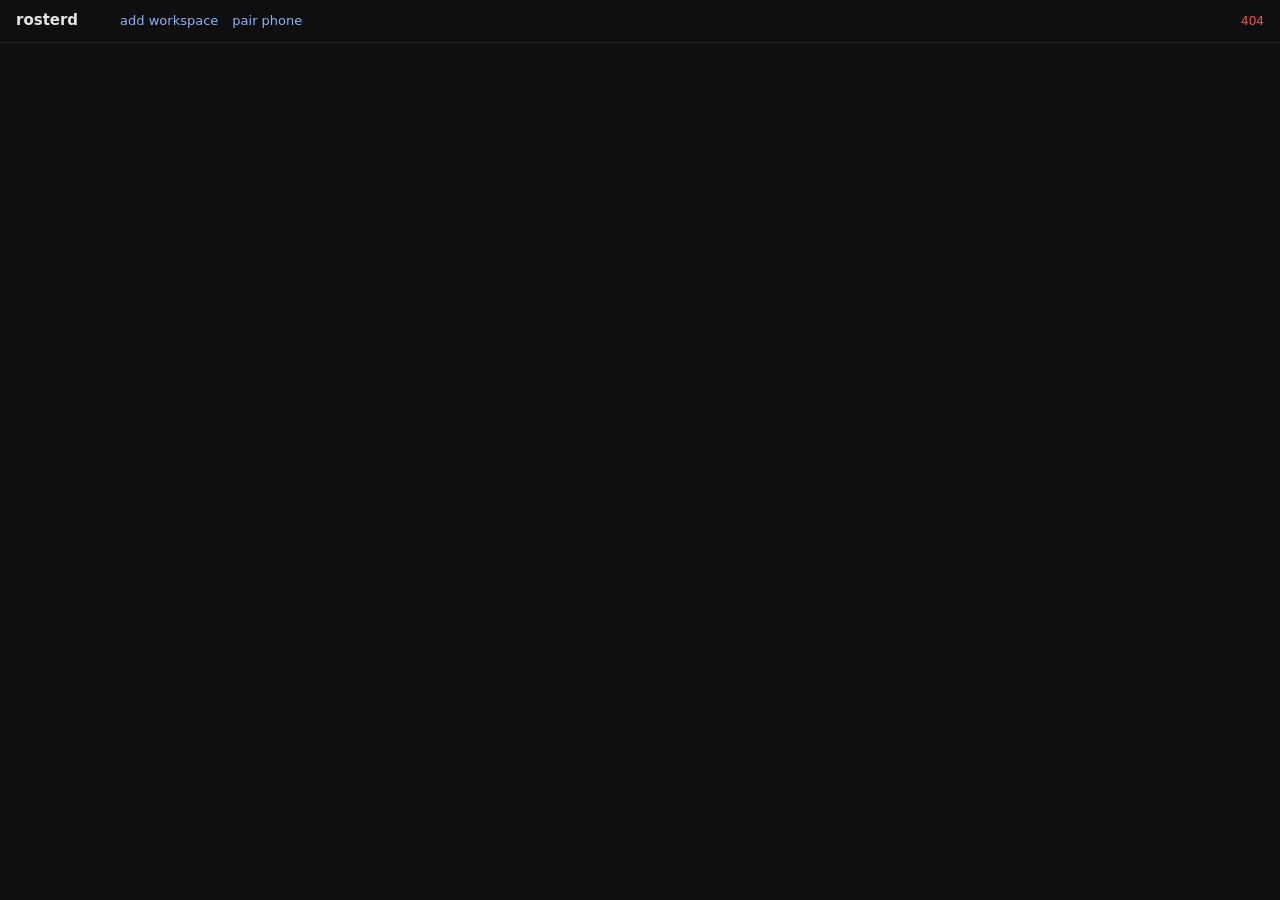
==== ui/index.html @ d0665ae2 "feat: the record carries the agent's mode, plan and context fill; the page answers its questions Mor" ====
<!doctype html>
<meta charset="utf-8">
<meta name="viewport" content="width=device-width, initial-scale=1">
<title>rosterd</title>
<style>
  :root { color-scheme: dark; --bg: #0f0f10; --fg: #e4e4e7; --dim: #8b8b92; --line: #232326; --card: #17171a; --hover: #1c1c21;
    --active: #4caf50; --idle: #8899aa; --needs_attention: #ffb300; --unknown: #6b6b73; --off: #55555c; --err: #ef5350; --link: #8ab4f8 }
  * { box-sizing: border-box }
  body { margin: 0; background: var(--bg); color: var(--fg); font: 13px/1.45 -apple-system, system-ui, sans-serif }
  a { color: var(--link); text-decoration: none }
  header { position: sticky; top: 0; z-index: 1; background: var(--bg); padding: 10px 16px; border-bottom: 1px solid var(--line); display: flex; gap: 14px; align-items: baseline; flex-wrap: wrap }
  header b { font-size: 15px } header .sum { color: var(--dim) } header .st { color: var(--dim); margin-left: auto; font-size: 12px }
  header .st.bad { color: var(--err) }
  main, section { padding: 0 16px }
  h2 { font-size: 11px; color: var(--dim); text-transform: uppercase; letter-spacing: .06em; margin: 20px 0 6px; display: flex; gap: 10px; align-items: baseline }
  h2 small { text-transform: none; letter-spacing: 0; font-size: 12px }
  .list { border: 1px solid var(--line); border-radius: 8px; background: var(--card); overflow: hidden }
  .list > small { display: block; padding: 10px 12px; color: var(--dim) }
  .s { display: grid; grid-template-columns: 18px minmax(0, 1fr) auto; gap: 2px 10px; align-items: center; padding: 8px 12px; border-top: 1px solid var(--line) }
  .s:first-child { border-top: 0 } .s:hover { background: var(--hover) }
  .s.ended, .s.suspended, .s.stale, .peer-unreachable .s { color: var(--dim) } .s.ended .name { text-decoration: line-through }
  .mark { grid-row: 1 / span 2; position: relative; width: 18px; height: 18px; align-self: center; font-weight: 700; font-size: 12px; line-height: 18px; text-align: center }
  .mark { color: var(--fg) } .mark.claude, .hz.claude { color: #d97757 } .s.ended .mark, .s.suspended .mark, .s.stale .mark { opacity: 0.5 }
  .mark svg { display: block; width: 18px; height: 18px; fill: currentColor }
  .dot { width: 8px; height: 8px; border-radius: 50%; background: currentColor }
  .mark .dot { position: absolute; right: -3px; bottom: -3px; box-shadow: 0 0 0 2px var(--card) }
  .dot.unknown { background: none; box-shadow: inset 0 0 0 1.5px currentColor }
  .needs_attention { color: var(--needs_attention) } .active { color: var(--active) } .idle { color: var(--idle) } .unknown { color: var(--unknown) }
  .ended, .suspended, .stale { color: var(--off) }
  .who { display: flex; gap: 8px; align-items: baseline; min-width: 0; flex-wrap: wrap } .name { font-weight: 600; color: var(--fg) }
  .state { font-size: 12px; font-weight: 500 } .ev { color: var(--dim); font-size: 12px }
  .proj { font-size: 11px; font-weight: 500; padding: 1px 7px; border-radius: 4px; background: var(--line); color: var(--fg) }
  .meta { grid-column: 2; color: var(--dim); font-size: 12px; white-space: nowrap; overflow: hidden; text-overflow: ellipsis }
  .stats { grid-column: 3; display: flex; gap: 12px; justify-content: flex-end; color: var(--dim); font-size: 12px; font-variant-numeric: tabular-nums; white-space: nowrap }
  .hz svg { width: 14px; height: 14px; fill: currentColor; vertical-align: -3px }
  .stats svg { width: 12px; height: 12px; vertical-align: -2px; margin-right: 3px; fill: none; stroke: currentColor; stroke-width: 1.6; stroke-linecap: round }
  .acts { grid-column: 3; grid-row: 2; display: flex; gap: 6px; align-items: center; justify-content: flex-end; flex-wrap: wrap }
  .pend { grid-column: 2 / -1; border-left: 2px solid var(--needs_attention); padding: 4px 10px; margin: 4px 0 2px; display: flex; gap: 6px 10px; align-items: center; flex-wrap: wrap }
  .pend b { font-weight: 600 } .pend small { color: var(--dim) }
  .pend label { display: flex; gap: 4px; align-items: center; font-size: 12px } .pend .msg { flex-basis: 100%; white-space: pre-wrap }
  .ctx { display: inline-block; width: 28px; height: 7px; border: 1px solid currentColor; border-radius: 3px; vertical-align: 0; margin-right: 4px; overflow: hidden } .ctx i { display: block; height: 100%; background: currentColor }
  .plan { grid-column: 2 / -1; font-size: 12px; color: var(--dim) } .plan summary { cursor: pointer } .plan ol { margin: 4px 0 2px; padding-left: 18px }
  .plan .completed { text-decoration: line-through; opacity: 0.6 } .plan .in_progress { color: var(--fg) } .plan .high::marker { color: var(--needs_attention) }
  button { font: inherit; font-size: 12px; cursor: pointer; background: #232327; color: var(--fg); border: 1px solid #36363c; border-radius: 6px; padding: 4px 10px }
  button:hover { background: #2b2b31 } button.go { background: #2a3a20; border-color: #3f5a2f } button.no { color: var(--err) }
  input, select { font: inherit; font-size: 12px; background: #0d0d0f; color: var(--fg); border: 1px solid #333; border-radius: 6px; padding: 4px 8px }
  form.p { display: flex; gap: 6px } form.p input { width: 180px }
  @media (max-width: 720px) { .s { grid-template-columns: 8px minmax(0, 1fr) } .acts { grid-column: 2; grid-row: auto; justify-content: flex-start } .meta { white-space: normal } form.p input { width: 120px } }
  pre#log { white-space: pre-wrap; word-break: break-word; font: 12px/1.4 ui-monospace, monospace; padding: 10px 16px; margin: 0; min-height: 40vh }
  pre#log .tool { color: var(--link) } #recap { padding: 0 16px; color: var(--dim); white-space: pre-wrap }
  dialog { background: var(--card); color: var(--fg); border: 1px solid var(--line); border-radius: 8px; max-width: 92vw }
  dialog form { display: flex; flex-direction: column; gap: 8px; min-width: 260px } dialog input { width: auto } .err { color: var(--err) }
  #qr form { max-width: 280px; align-items: stretch } #qrSvg { background: #fff; padding: 12px; border-radius: 6px; line-height: 0 }
  #qrSvg svg { width: 100%; height: auto } #qrLink { font: 11px/1.4 ui-monospace, monospace; word-break: break-all; display: block }
  #qr .row { display: flex; gap: 6px; justify-content: flex-end }
</style>
<header id="hdr"></header>
<section id="attention"></section>
<main id="roster"></main>
<pre id="log" hidden></pre>
<div id="recap" hidden></div>
<dialog id="qr"><form method="dialog"><div id="qrSvg"></div><a id="qrLink"></a><div class="row"><button type="button" id="qrCopy">copy link</button><button>close</button></div></form></dialog>
<dialog id="ws"><form method="dialog">
  <b>Workspace upstream</b>
  <input id="wsUrl" placeholder="https://ws.example.ts.net"><input id="wsTok" placeholder="token" type="password">
  <div style="display:flex;gap:6px;justify-content:flex-end"><button value="clear">clear</button><button value="save">save</button></div>
</form></dialog>
<script>
'use strict';
const $ = (s) => document.querySelector(s);
const esc = (s) => String(s ?? '').replace(/[&<>"']/g, (c) => ({ '&': '&amp;', '<': '&lt;', '>': '&gt;', '"': '&quot;', "'": '&#39;' }[c]));
const ago = (t) => { if (!t) return ''; const s = Math.max(0, (Date.now() - new Date(t)) / 1000); return s < 60 ? `${s | 0}s` : s < 3600 ? `${(s / 60) | 0}m` : s < 86400 ? `${(s / 3600) | 0}h` : `${(s / 86400) | 0}d`; };
const ms = (n) => ago(Date.now() - (n || 0));
const plural = (n, w) => `${n} ${w}${n === 1 ? '' : 's'}`;

// The loopback bearer, R6: taken from ?token= once, kept for the tab, never in the URL after.
const q = new URLSearchParams(location.search);
if (q.get('token')) { sessionStorage.setItem('rosterd.token', q.get('token')); q.delete('token'); history.replaceState(null, '', location.pathname + (q.size ? '?' + q : '')); }
const auth = () => { const t = sessionStorage.getItem('rosterd.token'); return t ? { authorization: `Bearer ${t}` } : {}; };
const api = async (path, body, method) => {
  const r = await fetch(path, { method: method || (body ? 'POST' : 'GET'), headers: { ...auth(), ...(body ? { 'content-type': 'application/json' } : {}) }, body: body && JSON.stringify(body) });
  const j = await r.json().catch(() => ({}));
  if (!r.ok) throw new Error(j.error || `${r.status}`);
  return j;
};
// EventSource cannot send a bearer, so SSE is a streamed fetch: `data:` lines between blank lines.
async function sse(path, onEvent, onStatus) {
  for (;;) {
    try {
      const r = await fetch(path, { headers: auth() });
      if (!r.ok) throw new Error(r.status === 401 ? 'unauthorized: open with ?token=' : `${r.status}`);
      onStatus('');
      const rd = r.body.getReader(), dec = new TextDecoder(); let buf = '';
      for (;;) {
        const { value, done } = await rd.read(); if (done) break;
        buf += dec.decode(value, { stream: true }).replace(/\r\n/g, '\n');
        let i; while ((i = buf.indexOf('\n\n')) >= 0) {
          const data = buf.slice(0, i).split('\n').filter((l) => l.startsWith('data:')).map((l) => l.slice(5).trim()).join('\n');
          buf = buf.slice(i + 2);
          if (data) { try { onEvent(JSON.parse(data)); } catch (e) { console.warn(e); } }
        }
      }
      onStatus('disconnected');
    } catch (e) { onStatus(String(e.message || e)); }
    await new Promise((r) => setTimeout(r, 2000));
  }
}

const state = { swarm: null, local: '', pending: {}, questions: {}, login: {}, seen: {}, drafts: {}, status: 'connecting', attention: [], decisions: {}, wsErr: '' };
const nodeOf = (key) => key.split(':')[0];
// Session actions reach the owning node through this node, R7.5: local keys directly, peers under /swarm/{node_id}/.
const spath = (key, suffix = '') => (nodeOf(key) === state.local ? `/sessions/${key}${suffix}` : `/swarm/${nodeOf(key)}/sessions/${key}${suffix}`);
const ws = () => { try { return JSON.parse(localStorage.getItem('rosterd.workspace') || 'null'); } catch { return null; } };

// ---------- roster page ----------
// One word for a row, liveness first: ended, suspended and stale say more than the last activity did.
const stateOf = (r) => (r.liveness === 'live' ? r.activity : r.liveness);
const RANK = { needs_attention: 0, active: 1, idle: 2, unknown: 3, suspended: 4, stale: 4, ended: 5 };
// The CLI's display name, R14.1: the name, else the cwd's last segment in brackets, else the pid.
const CPU = '<svg viewBox="0 0 16 16"><rect x="4" y="4" width="8" height="8" rx="1"/><path d="M6 1v3M10 1v3M6 12v3M10 12v3M1 6h3M1 10h3M12 6h3M12 10h3"/></svg>';
const CLOCK = '<svg viewBox="0 0 16 16"><circle cx="8" cy="8" r="6.5"/><path d="M8 4.5V8l2.5 1.5"/></svg>';
const mem = (mb) => mb >= 1024 ? `${(mb / 1024).toFixed(1)} GB` : `${mb} MB`;
// Context fill as a meter, ACP usage_update's used over size.
const ctxHtml = (u) => { if (!u?.context_size) return ''; const pct = Math.min(100, Math.round(100 * (u.context_used || 0) / u.context_size)); return `<span title="${u.context_used || 0} / ${u.context_size}"><span class="ctx"><i style="width:${pct}%"></i></span>${pct}%</span>`; };
const statsHtml = (r) => `${r.mode ? `<span class="proj">${esc(r.mode)}</span>` : ''}${ctxHtml(r.usage)}${r.load ? `<span>${CPU}${r.load.cpu_pct}%</span><span>${mem(r.load.rss_mb)}</span>` : ''}<span>${CLOCK}${ago(r.started_at)}</span>`;
// The agent's plan, folded: done over total and the entry in progress on the summary line.
function planHtml(r) {
  const e = r.plan?.entries || []; if (!e.length || r.liveness !== 'live') return '';
  const done = e.filter((x) => x.status === 'completed').length, now = e.find((x) => x.status === 'in_progress');
  return `<details class="plan"><summary>plan ${done}/${e.length}${now ? ` · ${esc(now.content)}` : ''}</summary><ol>${e.map((x) => `<li class="${esc(x.status)} ${esc(x.priority)}">${esc(x.content)}</li>`).join('')}</ol></details>`;
}
const tilde = (p) => p.replace(/^(\/Users\/[^/]+|\/home\/[^/]+|\/root)(?=\/|$)/, '~');
const projOf = (r) => r.cwd ? r.cwd.replace(/\/+$/, '').split('/').pop() : '';
// The harness by its logo: Claude's, OpenAI's for codex, pi's; any other by name.
const LOGO = { claude: '<svg viewBox="0 0 24 24"><path d="m4.7144 15.9555 4.7174-2.6471.079-.2307-.079-.1275h-.2307l-.7893-.0486-2.6956-.0729-2.3375-.0971-2.2646-.1214-.5707-.1215-.5343-.7042.0546-.3522.4797-.3218.686.0608 1.5179.1032 2.2767.1578 1.6514.0972 2.4468.255h.3886l.0546-.1579-.1336-.0971-.1032-.0972L6.973 9.8356l-2.55-1.6879-1.3356-.9714-.7225-.4918-.3643-.4614-.1578-1.0078.6557-.7225.8803.0607.2246.0607.8925.686 1.9064 1.4754 2.4893 1.8336.3643.3035.1457-.1032.0182-.0728-.164-.2733-1.3539-2.4467-1.445-2.4893-.6435-1.032-.17-.6194c-.0607-.255-.1032-.4674-.1032-.7285L6.287.1335 6.6997 0l.9957.1336.419.3642.6192 1.4147 1.0018 2.2282 1.5543 3.0296.4553.8985.2429.8318.091.255h.1579v-.1457l.1275-1.706.2368-2.0947.2307-2.6957.0789-.7589.3764-.9107.7468-.4918.5828.2793.4797.686-.0668.4433-.2853 1.8517-.5586 2.9021-.3643 1.9429h.2125l.2429-.2429.9835-1.3053 1.6514-2.0643.7286-.8196.85-.9046.5464-.4311h1.0321l.759 1.1293-.34 1.1657-1.0625 1.3478-.8804 1.1414-1.2628 1.7-.7893 1.36.0729.1093.1882-.0183 2.8535-.607 1.5421-.2794 1.8396-.3157.8318.3886.091.3946-.3278.8075-1.967.4857-2.3072.4614-3.4364.8136-.0425.0304.0486.0607 1.5482.1457.6618.0364h1.621l3.0175.2247.7892.522.4736.6376-.079.4857-1.2142.6193-1.6393-.3886-3.825-.9107-1.3113-.3279h-.1822v.1093l1.0929 1.0686 2.0035 1.8092 2.5075 2.3314.1275.5768-.3218.4554-.34-.0486-2.2039-1.6575-.85-.7468-1.9246-1.621h-.1275v.17l.4432.6496 2.3436 3.5214.1214 1.0807-.17.3521-.6071.2125-.6679-.1214-1.3721-1.9246L14.38 17.959l-1.1414-1.9428-.1397.079-.674 7.2552-.3156.3703-.7286.2793-.6071-.4614-.3218-.7468.3218-1.4753.3886-1.9246.3157-1.53.2853-1.9004.17-.6314-.0121-.0425-.1397.0182-1.4328 1.9672-2.1796 2.9446-1.7243 1.8456-.4128.164-.7164-.3704.0667-.6618.4008-.5889 2.386-3.0357 1.4389-1.882.929-1.0868-.0062-.1579h-.0546l-6.3385 4.1164-1.1293.1457-.4857-.4554.0608-.7467.2307-.2429 1.9064-1.3114Z"/></svg>', codex: '<svg viewBox="0 0 24 24"><path d="M22.2819 9.8211a5.9847 5.9847 0 0 0-.5157-4.9108 6.0462 6.0462 0 0 0-6.5098-2.9A6.0651 6.0651 0 0 0 4.9807 4.1818a5.9847 5.9847 0 0 0-3.9977 2.9 6.0462 6.0462 0 0 0 .7427 7.0966 5.98 5.98 0 0 0 .511 4.9107 6.051 6.051 0 0 0 6.5146 2.9001A5.9847 5.9847 0 0 0 13.2599 24a6.0557 6.0557 0 0 0 5.7718-4.2058 5.9894 5.9894 0 0 0 3.9977-2.9001 6.0557 6.0557 0 0 0-.7475-7.0729zm-9.022 12.6081a4.4755 4.4755 0 0 1-2.8764-1.0408l.1419-.0804 4.7783-2.7582a.7948.7948 0 0 0 .3927-.6813v-6.7369l2.02 1.1686a.071.071 0 0 1 .038.052v5.5826a4.504 4.504 0 0 1-4.4945 4.4944zm-9.6607-4.1254a4.4708 4.4708 0 0 1-.5346-3.0137l.142.0852 4.783 2.7582a.7712.7712 0 0 0 .7806 0l5.8428-3.3685v2.3324a.0804.0804 0 0 1-.0332.0615L9.74 19.9502a4.4992 4.4992 0 0 1-6.1408-1.6464zM2.3408 7.8956a4.485 4.485 0 0 1 2.3655-1.9728V11.6a.7664.7664 0 0 0 .3879.6765l5.8144 3.3543-2.0201 1.1685a.0757.0757 0 0 1-.071 0l-4.8303-2.7865A4.504 4.504 0 0 1 2.3408 7.872zm16.5963 3.8558L13.1038 8.364 15.1192 7.2a.0757.0757 0 0 1 .071 0l4.8303 2.7913a4.4944 4.4944 0 0 1-.6765 8.1042v-5.6772a.79.79 0 0 0-.407-.667zm2.0107-3.0231l-.142-.0852-4.7735-2.7818a.7759.7759 0 0 0-.7854 0L9.409 9.2297V6.8974a.0662.0662 0 0 1 .0284-.0615l4.8303-2.7866a4.4992 4.4992 0 0 1 6.6802 4.66zM8.3065 12.863l-2.02-1.1638a.0804.0804 0 0 1-.038-.0567V6.0742a4.4992 4.4992 0 0 1 7.3757-3.4537l-.142.0805L8.704 5.459a.7948.7948 0 0 0-.3927.6813zm1.0976-2.3654l2.602-1.4998 2.6069 1.4998v2.9994l-2.5974 1.4997-2.6067-1.4997Z"/></svg>', pi: '<svg viewBox="0 0 800 800"><path fill="#F09082" d="M165.29 165.29H517.36V400H400V282.65H165.29Z"/><path fill="#4D9ABF" d="M165.29 282.65H282.65V400H400V517.36H282.65V634.72H165.29Z"/><path fill="#F1BE58" d="M517.36 400H634.72V634.72H517.36Z"/></svg>' };
const harnessHtml = (h) => `<span class="hz ${esc(h)}" title="${esc(h)}">${LOGO[h] || esc(h)}</span>`;
// The row's mark: the logo in its own colours, the state dot on its corner.
const markHtml = (r, st) => `<span class="mark ${esc(r.harness)}" title="${esc(r.harness)}">${LOGO[r.harness] || esc(r.harness[0].toUpperCase())}<span class="dot ${st}"></span></span>`;
// The display name: the name, else the cwd's last segment as a chip, else where the session sits; never a pid.
const labelOf = (r) => { const proj = projOf(r), name = r.name || (proj ? '' : r.origin || ''); return `${name ? `<span class="name">${esc(name)}</span>` : ''}${proj ? `<span class="proj">${esc(proj)}</span>` : ''}`; };
const driven = (r) => r.lane === 'headless' || !!r.holder;
// Where a session opens: the conversation view for a driven one, else the node's opener over
// the API (POST /open runs rosterd-open on the machine that has the pane).
function openCommands(r) {
  if (driven(r)) return { link: `/ui/sessions/${r.session_key}`, label: 'conversation' };
  if (r.tmux || r.herdr) return { open: r.session_key, label: r.tmux ? 'tmux' : 'herdr' };
  return {};
}
// ACP option kinds: allow_* are the go, reject_* the no; the gate of R16.2 uses allow, allow_always, deny.
const optClass = (o) => (/allow/.test(o.kind || o.option_id) ? 'go' : /reject|deny/.test(o.kind || o.option_id) ? 'no' : '');
// One form field per property of an elicitation's requestedSchema: enum → select, boolean → checkbox,
// number/integer → number, array of enum → multi select, anything else → text.
function fieldHtml(name, p, required) {
  const label = esc(p.title || name), attrs = `name="${esc(name)}"${required ? ' required' : ''}`;
  if (p.enum) return `<label>${label} <select ${attrs}>${p.enum.map((v) => `<option>${esc(String(v))}</option>`).join('')}</select></label>`;
  if (p.type === 'boolean') return `<label><input type="checkbox" ${attrs}> ${label}</label>`;
  if (p.type === 'number' || p.type === 'integer') return `<label>${label} <input type="number" ${attrs} step="${p.type === 'integer' ? 1 : 'any'}"${p.minimum != null ? ` min="${p.minimum}"` : ''}${p.maximum != null ? ` max="${p.maximum}"` : ''}></label>`;
  if (p.type === 'array' && p.items?.enum) return `<label>${label} <select ${attrs} multiple>${p.items.enum.map((v) => `<option>${esc(String(v))}</option>`).join('')}</select></label>`;
  return `<label>${label} <input type="${p.format === 'email' ? 'email' : p.format === 'uri' ? 'url' : 'text'}" ${attrs}></label>`;
}
// A form's values typed back by the schema, ACP's content shape.
function formContent(f, schema) {
  const out = {}, props = schema.properties || {};
  for (const [name, p] of Object.entries(props)) {
    const el = f.elements[name]; if (!el) continue;
    if (p.type === 'boolean') out[name] = el.checked;
    else if (p.type === 'array') out[name] = el.multiple ? [...el.selectedOptions].map((o) => o.value) : el.value.split(',').map((v) => v.trim()).filter(Boolean);
    else if (p.type === 'number' || p.type === 'integer') { if (el.value !== '') out[name] = Number(el.value); }
    else if (el.value !== '' || (schema.required || []).includes(name)) out[name] = el.value;
  }
  return out;
}
function pendingHtml(key) {
  const req = (id) => `data-req='${esc(JSON.stringify(id))}'`;
  const perms = (state.pending[key] || []).map((p) => `<div class="pend"><span><b>${esc(p.tool)}</b> <small>${esc(p.summary)} · ${ago(p.at)}</small></span>
    ${p.options.map((o) => `<button class="${optClass(o)}" data-perm="${esc(key)}" ${req(p.request_id)} data-opt="${esc(o.option_id)}">${esc(o.name)}</button>`).join('')}
    <button data-perm="${esc(key)}" ${req(p.request_id)}>cancel</button></div>`);
  const questions = (state.questions[key] || []).map((q) => { const props = q.schema.properties || {}, required = q.schema.required || [];
    return `<form class="pend" data-answer="${esc(key)}" ${req(q.request_id)}><span class="msg"><b>${esc(q.schema.title || 'question')}</b> <small>${ago(q.at)}</small><br>${esc(q.message)}</span>
    ${Object.entries(props).map(([n, p]) => fieldHtml(n, p, required.includes(n))).join('')}
    <button class="go">send</button><button type="button" class="no" data-answer="${esc(key)}" ${req(q.request_id)} data-act="decline">decline</button><button type="button" data-answer="${esc(key)}" ${req(q.request_id)} data-act="cancel">cancel</button></form>`; });
  const node = (state.swarm?.nodes || []).find((n) => n.node_id === nodeOf(key))?.name || nodeOf(key);
  const login = state.login[key] ? [`<div class="pend"><span><b>login</b> <small>on ${esc(node)} · ${state.login[key].map((m) => esc(m.name)).join(' · ')}</small></span></div>`] : [];
  return [...perms, ...questions, ...login].join('');
}
function sessionHtml(r) {
  const k = r.session_key, o = openCommands(r), st = stateOf(r), ended = st === 'ended';
  const when = r.activity_at ? ago(r.activity_at) : ago(r.started_at);
  const acts = ended ? '' : [
    o.link ? `<a href="${esc(o.link)}">open ${esc(o.label)}</a>` : '',
    o.open ? `<button data-open="${esc(o.open)}">open ${esc(o.label)}</button>` : '',
    driven(r) ? `<form class="p" data-prompt="${esc(k)}"><input placeholder="prompt" value="${esc(state.drafts[k] || '')}"><button>send</button></form>` : '',
    driven(r) && st === 'active' ? `<button data-cancel="${esc(k)}">cancel turn</button>` : '',
    st === 'suspended' ? `<button data-resume="${esc(k)}">resume</button>` : '',
  ].join('');
  return `<article class="s ${st}" data-key="${esc(k)}">
    ${markHtml(r, st)}
    <div class="who">${labelOf(r)}<span class="state ${st}">${st.replace('_', ' ')}</span>
      <span class="ev">${esc(r.activity_event || '')}${r.activity_event ? ' · ' : ''}${when}${ended && r.ended_reason ? ` · ${esc(r.ended_reason)}` : ''}${r.conflict ? ' · <span class="err">attempt conflict</span>' : ''}</span></div>
    <div class="stats">${statsHtml(r)}</div>
    <div class="acts">${acts}</div>
    <div class="meta">${[r.lane === 'headless' ? 'headless' : '', r.attempt_id ? `attempt ${esc(r.attempt_id)}${r.parent_attempt_id ? ` ← ${esc(r.parent_attempt_id)}` : ''}` : '', r.origin ? esc(r.origin) : '', r.cwd ? esc(tilde(r.cwd)) : ''].filter(Boolean).join(' · ')}</div>
    ${planHtml(r)}${pendingHtml(k)}</article>`;
}
function renderRoster() {
  const sw = state.swarm, live = (sw?.records || []).filter((r) => r.liveness !== 'ended'), need = live.filter((r) => r.activity === 'needs_attention').length;
  $('#hdr').innerHTML = `<b>rosterd</b> <span>${esc((sw?.nodes || []).find((n) => n.state === 'local')?.name || '')}</span>
    <span class="sum">${sw ? plural(live.length, 'session') + (need ? ` · <span class="needs_attention">${need} need${need === 1 ? 's' : ''} attention</span>` : '') : ''}</span>
    <a href="#" id="wsBtn">${ws()?.url ? 'workspace' : 'add workspace'}</a><a href="#" id="qrBtn">pair phone</a><span class="st ${state.status === 'live' ? '' : 'bad'}">${esc(state.status)}</span>`;
  if (!sw) return;
  const byNode = {};
  for (const r of sw.records) (byNode[r.node_id] ||= []).push(r);
  $('#roster').innerHTML = sw.nodes.map((n) => {
    const recs = (byNode[n.node_id] || []).sort((a, b) => RANK[stateOf(a)] - RANK[stateOf(b)] || (b.activity_at || b.started_at).localeCompare(a.activity_at || a.started_at));
    const health = n.revoked ? 'revoked' : n.state === 'local' ? 'this node' : `${n.state}${n.seen_ms == null ? '' : ` ${ms(n.seen_ms)} ago`}${n.uptime_ms == null ? '' : ` · up ${ms(n.uptime_ms)}`}`;
    return `<div class="peer-${n.state}"><h2>${esc(n.name)} <small>${health}${n.capabilities?.harnesses?.length ? ' · ' + n.capabilities.harnesses.map(harnessHtml).join(' ') : ''}</small></h2>
      <div class="list">${recs.map(sessionHtml).join('') || '<small>no sessions</small>'}</div></div>`;
  }).join('');
  // Pending requests of sessions that need attention, refreshed when their claim sequence moves.
  for (const r of sw.records) if (r.activity === 'needs_attention' && state.seen[r.session_key] !== r.activity_seq) {
    state.seen[r.session_key] = r.activity_seq; refreshPending(r.session_key);
  }
}
// What a session waits on: permissions, questions and a login, from its state.
function takePending(key, st) {
  state.pending[key] = st?.pending || []; state.questions[key] = st?.questions || []; state.login[key] = st?.login || null;
}
// The page's own render: the roster, or the session page's head.
let sessionHead = () => {};
const rerender = () => (sessionKey ? sessionHead() : renderRoster());
async function refreshPending(key) {
  try { takePending(key, (await api(spath(key))).state); } catch { takePending(key, null); }
  rerender();
}
async function renderAttention() {
  const w = ws(); const el = $('#attention');
  if (!w?.url) { el.innerHTML = ''; return; }
  const items = state.attention;
  el.innerHTML = `<h2>workspace <small>${esc(w.url)}${state.wsErr ? ` · <span class="err">${esc(state.wsErr)}</span>` : ` · ${items.length} need you`}</small></h2><div class="list">` +
    (items.map((it) => { const d = it.decisionId && state.decisions[it.decisionId];
      return `<article class="s needs_attention"><span class="dot needs_attention"></span><div class="who"><span class="name">${esc(it.taskTitle || it.kind)}</span><span class="state needs_attention">${esc(it.reason)}</span>
        <span class="ev">${it.agent ? esc(it.agent.name) + ' · ' : ''}${ago(it.since)}${it.signalCount > 1 ? ` · ×${it.signalCount}` : ''}</span></div>
        <div class="acts"><a href="${esc(w.url.replace(/\/$/, ''))}/inbox">open in workspace</a>${it.decisionId && !d ? `<button data-decision="${esc(it.decisionId)}">rule</button>` : ''}</div>
        ${d ? `<div class="pend"><span><b>${esc(d.title)}</b> <small>${esc(d.summary)}</small></span>${(d.choices || []).map((c) => `<button data-rule="${esc(d.id)}" data-choice="${esc(c.id)}" title="${esc(c.description || '')}">${esc(c.label)}${c.recommended ? ' ★' : ''}</button>`).join('')}
          ${d.allowFreeText ? `<form class="p" data-rule-text="${esc(d.id)}"><input placeholder="or answer in words"><button>rule</button></form>` : ''}</div>` : ''}
      </article>`; }).join('') || '<small>nothing needs you</small>') + '</div>';
}
async function pollAttention() {
  const w = ws(); if (!w?.url) return;
  try {
    const r = await fetch(`${w.url.replace(/\/$/, '')}/api/v1/me/attention`, { headers: { authorization: `Bearer ${w.token}` } });
    const j = await r.json(); if (!r.ok) throw new Error(j.error?.message || j.error || r.status);
    state.attention = (j.data || j).items || []; state.wsErr = '';
  } catch (e) { state.wsErr = String(e.message || e); }
  renderAttention();
}
async function wsCall(path, body) {
  const w = ws(); const r = await fetch(`${w.url.replace(/\/$/, '')}/api/v1${path}`, { method: body ? 'POST' : 'GET', headers: { authorization: `Bearer ${w.token}`, ...(body ? { 'content-type': 'application/json' } : {}) }, body: body && JSON.stringify(body) });
  const j = await r.json().catch(() => ({})); if (!r.ok) throw new Error(j.error?.message || j.error || r.status); return j.data || j;
}

document.addEventListener('click', async (e) => {
  const b = e.target.closest('button, a'); if (!b) return;
  const d = b.dataset;
  try {
    if (b.id === 'qrBtn') { e.preventDefault(); const p = await api('/pair'); $('#qrSvg').innerHTML = p.svg; $('#qrLink').textContent = p.link; $('#qrLink').href = p.link; $('#qr').showModal(); }
    if (b.id === 'qrCopy') { await navigator.clipboard.writeText($('#qrLink').textContent); b.textContent = 'copied'; }
    else if (b.id === 'wsBtn') { e.preventDefault(); $('#wsUrl').value = ws()?.url || ''; $('#wsTok').value = ws()?.token || ''; $('#ws').showModal(); }
    else if (d.cancel) await api(spath(d.cancel, '/cancel'), {});
    else if (d.resume) await api(spath(d.resume, '/resume'), {});
    else if (d.perm) { await api(spath(d.perm, '/permission'), d.opt ? { request_id: JSON.parse(d.req), outcome: 'selected', option_id: d.opt } : { request_id: JSON.parse(d.req), outcome: 'cancelled' }); await refreshPending(d.perm); }
    else if (d.answer && d.act) { await api(spath(d.answer, '/answer'), { request_id: JSON.parse(d.req), action: d.act }); await refreshPending(d.answer); }
    else if (d.open) await api(spath(d.open, '/open'), {});
    else if (d.decision) { state.decisions[d.decision] = await wsCall(`/decisions/${d.decision}`); renderAttention(); }
    else if (d.rule) { await wsCall(`/decisions/${d.rule}/rule`, { choiceId: d.choice, surface: 'phone' }); delete state.decisions[d.rule]; pollAttention(); }
  } catch (err) { state.status = String(err.message || err); rerender(); }
});
document.addEventListener('submit', async (e) => {
  const f = e.target; if (f.closest('dialog')) return; e.preventDefault();
  if (f.dataset.answer) {
    const id = JSON.parse(f.dataset.req), q = (state.questions[f.dataset.answer] || []).find((x) => JSON.stringify(x.request_id) === f.dataset.req);
    try { await api(spath(f.dataset.answer, '/answer'), { request_id: id, action: 'accept', content: formContent(f, q?.schema || {}) }); await refreshPending(f.dataset.answer); }
    catch (err) { state.status = String(err.message || err); rerender(); }
    return;
  }
  const input = f.querySelector('input'); const text = input.value.trim(); if (!text) return;
  try {
    if (f.dataset.prompt) { await api(spath(f.dataset.prompt, '/prompt'), { prompt: text }); state.drafts[f.dataset.prompt] = ''; renderRoster(); }
    else if (f.dataset.ruleText) { await wsCall(`/decisions/${f.dataset.ruleText}/rule`, { text, surface: 'phone' }); delete state.decisions[f.dataset.ruleText]; pollAttention(); }
    else if (f.id === 'sendPrompt') { await api(spath(sessionKey, '/prompt'), { prompt: text }); input.value = ''; }
  } catch (err) { state.status = String(err.message || err); rerender(); }
});
document.addEventListener('input', (e) => { const f = e.target.closest('form[data-prompt]'); if (f) state.drafts[f.dataset.prompt] = e.target.value; });
$('#ws').addEventListener('close', () => {
  if ($('#ws').returnValue === 'save') localStorage.setItem('rosterd.workspace', JSON.stringify({ url: $('#wsUrl').value.trim(), token: $('#wsTok').value.trim() }));
  else if ($('#ws').returnValue === 'clear') localStorage.removeItem('rosterd.workspace');
  state.attention = []; renderRoster(); pollAttention();
});

// ---------- session page, /ui/sessions/{key}: the live ACP stream as a plain log plus the last recap ----------
const sessionKey = location.pathname.startsWith('/ui/sessions/') ? decodeURIComponent(location.pathname.slice('/ui/sessions/'.length)) : '';
function logLine(msg) {
  const u = msg.params?.update || msg.update || msg, log = $('#log');
  const kind = u.sessionUpdate || u.session_update || msg.method || '';
  let text = '';
  if (kind === 'agent_message_chunk' || kind === 'agent_thought_chunk') text = u.content?.text ?? u.content ?? '';
  else if (kind === 'tool_call') text = `\n▸ ${u.title || u.toolCallId || 'tool'}${u.kind ? ` (${u.kind})` : ''}\n`;
  else if (kind === 'tool_call_update') text = u.status ? `  ${u.title || u.toolCallId || 'tool'}: ${u.status}\n` : '';
  else if (kind === 'user_message_chunk') text = `\n> ${u.content?.text ?? ''}\n`;
  else if (msg.method === 'session/request_permission') text = `\n? permission: ${msg.params?.toolCall?.title || ''}\n`;
  else return;
  const span = document.createElement('span'); if (kind.startsWith('tool') || kind === 'agent_thought_chunk') span.className = 'tool';
  span.textContent = typeof text === 'string' ? text : JSON.stringify(text); log.append(span);
  if (log.childElementCount > 4000) log.firstChild.remove();
  window.scrollTo(0, document.body.scrollHeight);
}
async function sessionPage() {
  $('#roster').hidden = true; $('#log').hidden = false; $('#recap').hidden = false;
  state.local = nodeOf(sessionKey); // the key's node id: a peer's session goes through /swarm/{node_id}/, a local one directly.
  try { const nodes = await api('/swarm/nodes'); state.local = (nodes.nodes || nodes).find((n) => n.state === 'local')?.node_id || state.local; } catch {}
  let last = null;
  const head = () => { const st = last ? stateOf(last) : 'unknown';
    $('#hdr').innerHTML = `<a href="/ui">← roster</a> <b>${last ? labelOf(last) : esc(sessionKey)}</b> <span class="state ${st}">${st.replace('_', ' ')}</span><span class="stats">${last ? statsHtml(last) : ''}</span><span class="st ${state.status === 'live' ? '' : 'bad'}">${esc(state.status)}</span>`;
    $('#recap').innerHTML = (last?.state?.last_recap ? `last recap: ${esc(last.state.last_recap)}` : '') + (last ? planHtml(last) : '') + pendingHtml(sessionKey); };
  sessionHead = head;
  const refresh = async () => { try { last = await api(spath(sessionKey)); takePending(sessionKey, last.state); } catch (e) { state.status = e.message; } head(); };
  await refresh(); setInterval(refresh, 10000);
  $('#recap').insertAdjacentHTML('afterend', `<form class="p" id="sendPrompt" style="padding:10px 16px"><input placeholder="prompt" style="flex:1;width:auto"><button>send</button></form>`);
  sse(spath(sessionKey, '/stream'), logLine, (s) => { state.status = s || 'live'; head(); });
}

if (sessionKey) sessionPage();
else {
  renderRoster(); pollAttention(); setInterval(pollAttention, 15000); setInterval(renderRoster, 30000);
  sse('/swarm/events', (snap) => { state.swarm = snap; state.local = (snap.nodes || []).find((n) => n.state === 'local')?.node_id || state.local; renderRoster(); },
    (s) => { state.status = s || 'live'; renderRoster(); });
}
</script>
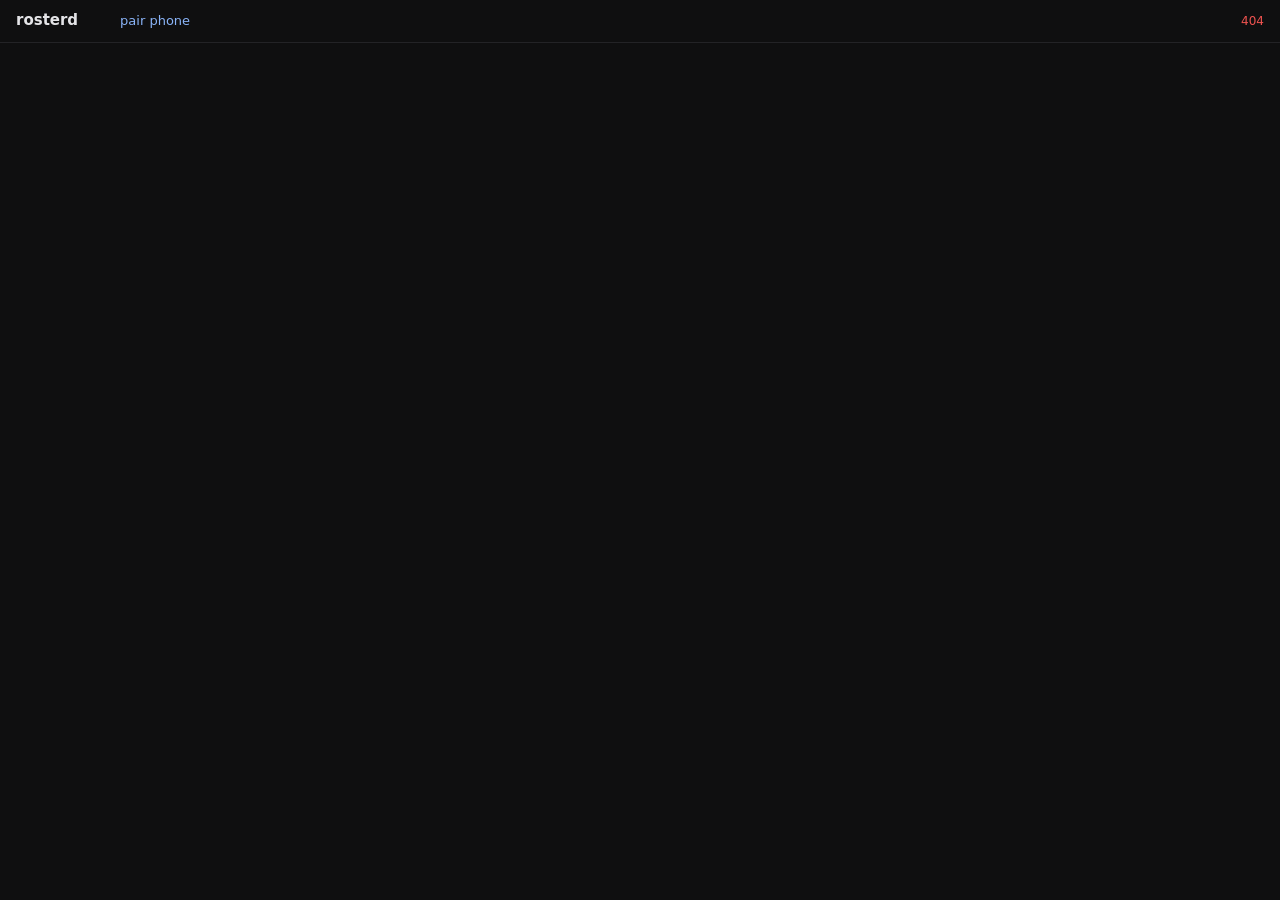
==== commit b0c6ccfd: "refactor: the tree after the bridge The rest of "rosterd knows no workspace": no [workspace] config," ====
--- a/ui/index.html
+++ b/ui/index.html
@@ -37,15 +37,14 @@
   .acts { grid-column: 3; grid-row: 2; display: flex; gap: 6px; align-items: center; justify-content: flex-end; flex-wrap: wrap }
   .pend { grid-column: 2 / -1; border-left: 2px solid var(--needs_attention); padding: 4px 10px; margin: 4px 0 2px; display: flex; gap: 6px 10px; align-items: center; flex-wrap: wrap }
   .pend b { font-weight: 600 } .pend small { color: var(--dim) }
-  .pend label { display: flex; gap: 4px; align-items: center; font-size: 12px } .pend .msg { flex-basis: 100%; white-space: pre-wrap }
+  .pend .msg { flex-basis: 100%; white-space: pre-wrap }
   .ctx { display: inline-block; width: 28px; height: 7px; border: 1px solid currentColor; border-radius: 3px; vertical-align: 0; margin-right: 4px; overflow: hidden } .ctx i { display: block; height: 100%; background: currentColor }
   .plan { grid-column: 2 / -1; font-size: 12px; color: var(--dim) } .plan summary { cursor: pointer } .plan ol { margin: 4px 0 2px; padding-left: 18px }
   .plan .completed { text-decoration: line-through; opacity: 0.6 } .plan .in_progress { color: var(--fg) } .plan .high::marker { color: var(--needs_attention) }
   button { font: inherit; font-size: 12px; cursor: pointer; background: #232327; color: var(--fg); border: 1px solid #36363c; border-radius: 6px; padding: 4px 10px }
   button:hover { background: #2b2b31 } button.go { background: #2a3a20; border-color: #3f5a2f } button.no { color: var(--err) }
-  input, select { font: inherit; font-size: 12px; background: #0d0d0f; color: var(--fg); border: 1px solid #333; border-radius: 6px; padding: 4px 8px }
-  form.p { display: flex; gap: 6px } form.p input { width: 180px }
-  @media (max-width: 720px) { .s { grid-template-columns: 8px minmax(0, 1fr) } .acts { grid-column: 2; grid-row: auto; justify-content: flex-start } .meta { white-space: normal } form.p input { width: 120px } }
+  input { font: inherit; font-size: 12px; background: #0d0d0f; color: var(--fg); border: 1px solid #333; border-radius: 6px; padding: 4px 8px }
+  @media (max-width: 720px) { .s { grid-template-columns: 8px minmax(0, 1fr) } .acts { grid-column: 2; grid-row: auto; justify-content: flex-start } .meta { white-space: normal } }
   pre#log { white-space: pre-wrap; word-break: break-word; font: 12px/1.4 ui-monospace, monospace; padding: 10px 16px; margin: 0; min-height: 40vh }
   pre#log .tool { color: var(--link) } #recap { padding: 0 16px; color: var(--dim); white-space: pre-wrap }
   dialog { background: var(--card); color: var(--fg); border: 1px solid var(--line); border-radius: 8px; max-width: 92vw }
@@ -55,16 +54,10 @@
   #qr .row { display: flex; gap: 6px; justify-content: flex-end }
 </style>
 <header id="hdr"></header>
-<section id="attention"></section>
 <main id="roster"></main>
 <pre id="log" hidden></pre>
 <div id="recap" hidden></div>
 <dialog id="qr"><form method="dialog"><div id="qrSvg"></div><a id="qrLink"></a><div class="row"><button type="button" id="qrCopy">copy link</button><button>close</button></div></form></dialog>
-<dialog id="ws"><form method="dialog">
-  <b>Workspace upstream</b>
-  <input id="wsUrl" placeholder="https://ws.example.ts.net"><input id="wsTok" placeholder="token" type="password">
-  <div style="display:flex;gap:6px;justify-content:flex-end"><button value="clear">clear</button><button value="save">save</button></div>
-</form></dialog>
 <script>
 'use strict';
 const $ = (s) => document.querySelector(s);
@@ -106,11 +99,10 @@
   }
 }
 
-const state = { swarm: null, local: '', pending: {}, questions: {}, login: {}, seen: {}, drafts: {}, status: 'connecting', attention: [], decisions: {}, wsErr: '' };
+const state = { swarm: null, local: '', pending: {}, questions: {}, login: {}, seen: {}, status: 'connecting' };
 const nodeOf = (key) => key.split(':')[0];
 // Session actions reach the owning node through this node, R7.5: local keys directly, peers under /swarm/{node_id}/.
 const spath = (key, suffix = '') => (nodeOf(key) === state.local ? `/sessions/${key}${suffix}` : `/swarm/${nodeOf(key)}/sessions/${key}${suffix}`);
-const ws = () => { try { return JSON.parse(localStorage.getItem('rosterd.workspace') || 'null'); } catch { return null; } };
 
 // ---------- roster page ----------
 // One word for a row, liveness first: ended, suspended and stale say more than the last activity did.
@@ -148,37 +140,23 @@
 }
 // ACP option kinds: allow_* are the go, reject_* the no; the gate of R16.2 uses allow, allow_always, deny.
 const optClass = (o) => (/allow/.test(o.kind || o.option_id) ? 'go' : /reject|deny/.test(o.kind || o.option_id) ? 'no' : '');
-// One form field per property of an elicitation's requestedSchema: enum → select, boolean → checkbox,
-// number/integer → number, array of enum → multi select, anything else → text.
-function fieldHtml(name, p, required) {
-  const label = esc(p.title || name), attrs = `name="${esc(name)}"${required ? ' required' : ''}`;
-  if (p.enum) return `<label>${label} <select ${attrs}>${p.enum.map((v) => `<option>${esc(String(v))}</option>`).join('')}</select></label>`;
-  if (p.type === 'boolean') return `<label><input type="checkbox" ${attrs}> ${label}</label>`;
-  if (p.type === 'number' || p.type === 'integer') return `<label>${label} <input type="number" ${attrs} step="${p.type === 'integer' ? 1 : 'any'}"${p.minimum != null ? ` min="${p.minimum}"` : ''}${p.maximum != null ? ` max="${p.maximum}"` : ''}></label>`;
-  if (p.type === 'array' && p.items?.enum) return `<label>${label} <select ${attrs} multiple>${p.items.enum.map((v) => `<option>${esc(String(v))}</option>`).join('')}</select></label>`;
-  return `<label>${label} <input type="${p.format === 'email' ? 'email' : p.format === 'uri' ? 'url' : 'text'}" ${attrs}></label>`;
-}
-// A form's values typed back by the schema, ACP's content shape.
-function formContent(f, schema) {
-  const out = {}, props = schema.properties || {};
-  for (const [name, p] of Object.entries(props)) {
-    const el = f.elements[name]; if (!el) continue;
-    if (p.type === 'boolean') out[name] = el.checked;
-    else if (p.type === 'array') out[name] = el.multiple ? [...el.selectedOptions].map((o) => o.value) : el.value.split(',').map((v) => v.trim()).filter(Boolean);
-    else if (p.type === 'number' || p.type === 'integer') { if (el.value !== '') out[name] = Number(el.value); }
-    else if (el.value !== '' || (schema.required || []).includes(name)) out[name] = el.value;
-  }
-  return out;
+// A question answers with buttons only: one per value when the schema is a single enum or boolean,
+// else decline or cancel; anything that needs typing is answered in the harness.
+function choices(schema) {
+  const props = Object.entries(schema.properties || {}); if (props.length !== 1) return [];
+  const [name, p] = props[0];
+  if (p.enum) return p.enum.map((v) => ({ label: String(v), content: { [name]: v } }));
+  if (p.type === 'boolean') return [{ label: p.title || name, content: { [name]: true }, go: true }, { label: 'no', content: { [name]: false } }];
+  return [];
 }
 function pendingHtml(key) {
   const req = (id) => `data-req='${esc(JSON.stringify(id))}'`;
   const perms = (state.pending[key] || []).map((p) => `<div class="pend"><span><b>${esc(p.tool)}</b> <small>${esc(p.summary)} · ${ago(p.at)}</small></span>
     ${p.options.map((o) => `<button class="${optClass(o)}" data-perm="${esc(key)}" ${req(p.request_id)} data-opt="${esc(o.option_id)}">${esc(o.name)}</button>`).join('')}
     <button data-perm="${esc(key)}" ${req(p.request_id)}>cancel</button></div>`);
-  const questions = (state.questions[key] || []).map((q) => { const props = q.schema.properties || {}, required = q.schema.required || [];
-    return `<form class="pend" data-answer="${esc(key)}" ${req(q.request_id)}><span class="msg"><b>${esc(q.schema.title || 'question')}</b> <small>${ago(q.at)}</small><br>${esc(q.message)}</span>
-    ${Object.entries(props).map(([n, p]) => fieldHtml(n, p, required.includes(n))).join('')}
-    <button class="go">send</button><button type="button" class="no" data-answer="${esc(key)}" ${req(q.request_id)} data-act="decline">decline</button><button type="button" data-answer="${esc(key)}" ${req(q.request_id)} data-act="cancel">cancel</button></form>`; });
+  const questions = (state.questions[key] || []).map((q) => `<div class="pend"><span class="msg"><b>${esc(q.schema.title || 'question')}</b> <small>${ago(q.at)}</small><br>${esc(q.message)}</span>
+    ${choices(q.schema).map((c) => `<button class="${c.go ? 'go' : ''}" data-answer="${esc(key)}" ${req(q.request_id)} data-content='${esc(JSON.stringify(c.content))}'>${esc(c.label)}</button>`).join('')}
+    <button class="no" data-answer="${esc(key)}" ${req(q.request_id)} data-act="decline">decline</button><button data-answer="${esc(key)}" ${req(q.request_id)} data-act="cancel">cancel</button></div>`);
   const node = (state.swarm?.nodes || []).find((n) => n.node_id === nodeOf(key))?.name || nodeOf(key);
   const login = state.login[key] ? [`<div class="pend"><span><b>login</b> <small>on ${esc(node)} · ${state.login[key].map((m) => esc(m.name)).join(' · ')}</small></span></div>`] : [];
   return [...perms, ...questions, ...login].join('');
@@ -189,24 +167,23 @@
   const acts = ended ? '' : [
     o.link ? `<a href="${esc(o.link)}">open ${esc(o.label)}</a>` : '',
     o.open ? `<button data-open="${esc(o.open)}">open ${esc(o.label)}</button>` : '',
-    driven(r) ? `<form class="p" data-prompt="${esc(k)}"><input placeholder="prompt" value="${esc(state.drafts[k] || '')}"><button>send</button></form>` : '',
     driven(r) && st === 'active' ? `<button data-cancel="${esc(k)}">cancel turn</button>` : '',
     st === 'suspended' ? `<button data-resume="${esc(k)}">resume</button>` : '',
   ].join('');
   return `<article class="s ${st}" data-key="${esc(k)}">
     ${markHtml(r, st)}
     <div class="who">${labelOf(r)}<span class="state ${st}">${st.replace('_', ' ')}</span>
-      <span class="ev">${esc(r.activity_event || '')}${r.activity_event ? ' · ' : ''}${when}${ended && r.ended_reason ? ` · ${esc(r.ended_reason)}` : ''}${r.conflict ? ' · <span class="err">attempt conflict</span>' : ''}</span></div>
+      <span class="ev">${esc(r.activity_event || '')}${r.activity_event ? ' · ' : ''}${when}${ended && r.ended_reason ? ` · ${esc(r.ended_reason)}` : ''}</span></div>
     <div class="stats">${statsHtml(r)}</div>
     <div class="acts">${acts}</div>
-    <div class="meta">${[r.lane === 'headless' ? 'headless' : '', r.attempt_id ? `attempt ${esc(r.attempt_id)}${r.parent_attempt_id ? ` ← ${esc(r.parent_attempt_id)}` : ''}` : '', r.origin ? esc(r.origin) : '', r.cwd ? esc(tilde(r.cwd)) : ''].filter(Boolean).join(' · ')}</div>
+    <div class="meta">${[r.lane === 'headless' ? 'headless' : '', r.origin ? esc(r.origin) : '', r.cwd ? esc(tilde(r.cwd)) : ''].filter(Boolean).join(' · ')}</div>
     ${planHtml(r)}${pendingHtml(k)}</article>`;
 }
 function renderRoster() {
   const sw = state.swarm, live = (sw?.records || []).filter((r) => r.liveness !== 'ended'), need = live.filter((r) => r.activity === 'needs_attention').length;
   $('#hdr').innerHTML = `<b>rosterd</b> <span>${esc((sw?.nodes || []).find((n) => n.state === 'local')?.name || '')}</span>
     <span class="sum">${sw ? plural(live.length, 'session') + (need ? ` · <span class="needs_attention">${need} need${need === 1 ? 's' : ''} attention</span>` : '') : ''}</span>
-    <a href="#" id="wsBtn">${ws()?.url ? 'workspace' : 'add workspace'}</a><a href="#" id="qrBtn">pair phone</a><span class="st ${state.status === 'live' ? '' : 'bad'}">${esc(state.status)}</span>`;
+    <a href="#" id="qrBtn">pair phone</a><span class="st ${state.status === 'live' ? '' : 'bad'}">${esc(state.status)}</span>`;
   if (!sw) return;
   const byNode = {};
   for (const r of sw.records) (byNode[r.node_id] ||= []).push(r);
@@ -232,71 +209,19 @@
   try { takePending(key, (await api(spath(key))).state); } catch { takePending(key, null); }
   rerender();
 }
-async function renderAttention() {
-  const w = ws(); const el = $('#attention');
-  if (!w?.url) { el.innerHTML = ''; return; }
-  const items = state.attention;
-  el.innerHTML = `<h2>workspace <small>${esc(w.url)}${state.wsErr ? ` · <span class="err">${esc(state.wsErr)}</span>` : ` · ${items.length} need you`}</small></h2><div class="list">` +
-    (items.map((it) => { const d = it.decisionId && state.decisions[it.decisionId];
-      return `<article class="s needs_attention"><span class="dot needs_attention"></span><div class="who"><span class="name">${esc(it.taskTitle || it.kind)}</span><span class="state needs_attention">${esc(it.reason)}</span>
-        <span class="ev">${it.agent ? esc(it.agent.name) + ' · ' : ''}${ago(it.since)}${it.signalCount > 1 ? ` · ×${it.signalCount}` : ''}</span></div>
-        <div class="acts"><a href="${esc(w.url.replace(/\/$/, ''))}/inbox">open in workspace</a>${it.decisionId && !d ? `<button data-decision="${esc(it.decisionId)}">rule</button>` : ''}</div>
-        ${d ? `<div class="pend"><span><b>${esc(d.title)}</b> <small>${esc(d.summary)}</small></span>${(d.choices || []).map((c) => `<button data-rule="${esc(d.id)}" data-choice="${esc(c.id)}" title="${esc(c.description || '')}">${esc(c.label)}${c.recommended ? ' ★' : ''}</button>`).join('')}
-          ${d.allowFreeText ? `<form class="p" data-rule-text="${esc(d.id)}"><input placeholder="or answer in words"><button>rule</button></form>` : ''}</div>` : ''}
-      </article>`; }).join('') || '<small>nothing needs you</small>') + '</div>';
-}
-async function pollAttention() {
-  const w = ws(); if (!w?.url) return;
-  try {
-    const r = await fetch(`${w.url.replace(/\/$/, '')}/api/v1/me/attention`, { headers: { authorization: `Bearer ${w.token}` } });
-    const j = await r.json(); if (!r.ok) throw new Error(j.error?.message || j.error || r.status);
-    state.attention = (j.data || j).items || []; state.wsErr = '';
-  } catch (e) { state.wsErr = String(e.message || e); }
-  renderAttention();
-}
-async function wsCall(path, body) {
-  const w = ws(); const r = await fetch(`${w.url.replace(/\/$/, '')}/api/v1${path}`, { method: body ? 'POST' : 'GET', headers: { authorization: `Bearer ${w.token}`, ...(body ? { 'content-type': 'application/json' } : {}) }, body: body && JSON.stringify(body) });
-  const j = await r.json().catch(() => ({})); if (!r.ok) throw new Error(j.error?.message || j.error || r.status); return j.data || j;
-}
-
 document.addEventListener('click', async (e) => {
   const b = e.target.closest('button, a'); if (!b) return;
   const d = b.dataset;
   try {
     if (b.id === 'qrBtn') { e.preventDefault(); const p = await api('/pair'); $('#qrSvg').innerHTML = p.svg; $('#qrLink').textContent = p.link; $('#qrLink').href = p.link; $('#qr').showModal(); }
     if (b.id === 'qrCopy') { await navigator.clipboard.writeText($('#qrLink').textContent); b.textContent = 'copied'; }
-    else if (b.id === 'wsBtn') { e.preventDefault(); $('#wsUrl').value = ws()?.url || ''; $('#wsTok').value = ws()?.token || ''; $('#ws').showModal(); }
     else if (d.cancel) await api(spath(d.cancel, '/cancel'), {});
     else if (d.resume) await api(spath(d.resume, '/resume'), {});
     else if (d.perm) { await api(spath(d.perm, '/permission'), d.opt ? { request_id: JSON.parse(d.req), outcome: 'selected', option_id: d.opt } : { request_id: JSON.parse(d.req), outcome: 'cancelled' }); await refreshPending(d.perm); }
-    else if (d.answer && d.act) { await api(spath(d.answer, '/answer'), { request_id: JSON.parse(d.req), action: d.act }); await refreshPending(d.answer); }
+    else if (d.answer) { await api(spath(d.answer, '/answer'), d.act ? { request_id: JSON.parse(d.req), action: d.act } : { request_id: JSON.parse(d.req), action: 'accept', content: JSON.parse(d.content) }); await refreshPending(d.answer); }
     else if (d.open) await api(spath(d.open, '/open'), {});
-    else if (d.decision) { state.decisions[d.decision] = await wsCall(`/decisions/${d.decision}`); renderAttention(); }
-    else if (d.rule) { await wsCall(`/decisions/${d.rule}/rule`, { choiceId: d.choice, surface: 'phone' }); delete state.decisions[d.rule]; pollAttention(); }
   } catch (err) { state.status = String(err.message || err); rerender(); }
 });
-document.addEventListener('submit', async (e) => {
-  const f = e.target; if (f.closest('dialog')) return; e.preventDefault();
-  if (f.dataset.answer) {
-    const id = JSON.parse(f.dataset.req), q = (state.questions[f.dataset.answer] || []).find((x) => JSON.stringify(x.request_id) === f.dataset.req);
-    try { await api(spath(f.dataset.answer, '/answer'), { request_id: id, action: 'accept', content: formContent(f, q?.schema || {}) }); await refreshPending(f.dataset.answer); }
-    catch (err) { state.status = String(err.message || err); rerender(); }
-    return;
-  }
-  const input = f.querySelector('input'); const text = input.value.trim(); if (!text) return;
-  try {
-    if (f.dataset.prompt) { await api(spath(f.dataset.prompt, '/prompt'), { prompt: text }); state.drafts[f.dataset.prompt] = ''; renderRoster(); }
-    else if (f.dataset.ruleText) { await wsCall(`/decisions/${f.dataset.ruleText}/rule`, { text, surface: 'phone' }); delete state.decisions[f.dataset.ruleText]; pollAttention(); }
-    else if (f.id === 'sendPrompt') { await api(spath(sessionKey, '/prompt'), { prompt: text }); input.value = ''; }
-  } catch (err) { state.status = String(err.message || err); rerender(); }
-});
-document.addEventListener('input', (e) => { const f = e.target.closest('form[data-prompt]'); if (f) state.drafts[f.dataset.prompt] = e.target.value; });
-$('#ws').addEventListener('close', () => {
-  if ($('#ws').returnValue === 'save') localStorage.setItem('rosterd.workspace', JSON.stringify({ url: $('#wsUrl').value.trim(), token: $('#wsTok').value.trim() }));
-  else if ($('#ws').returnValue === 'clear') localStorage.removeItem('rosterd.workspace');
-  state.attention = []; renderRoster(); pollAttention();
-});
-
 // ---------- session page, /ui/sessions/{key}: the live ACP stream as a plain log plus the last recap ----------
 const sessionKey = location.pathname.startsWith('/ui/sessions/') ? decodeURIComponent(location.pathname.slice('/ui/sessions/'.length)) : '';
 function logLine(msg) {
@@ -325,13 +250,12 @@
   sessionHead = head;
   const refresh = async () => { try { last = await api(spath(sessionKey)); takePending(sessionKey, last.state); } catch (e) { state.status = e.message; } head(); };
   await refresh(); setInterval(refresh, 10000);
-  $('#recap').insertAdjacentHTML('afterend', `<form class="p" id="sendPrompt" style="padding:10px 16px"><input placeholder="prompt" style="flex:1;width:auto"><button>send</button></form>`);
   sse(spath(sessionKey, '/stream'), logLine, (s) => { state.status = s || 'live'; head(); });
 }
 
 if (sessionKey) sessionPage();
 else {
-  renderRoster(); pollAttention(); setInterval(pollAttention, 15000); setInterval(renderRoster, 30000);
+  renderRoster(); setInterval(renderRoster, 30000);
   sse('/swarm/events', (snap) => { state.swarm = snap; state.local = (snap.nodes || []).find((n) => n.state === 'local')?.node_id || state.local; renderRoster(); },
     (s) => { state.status = s || 'live'; renderRoster(); });
 }
